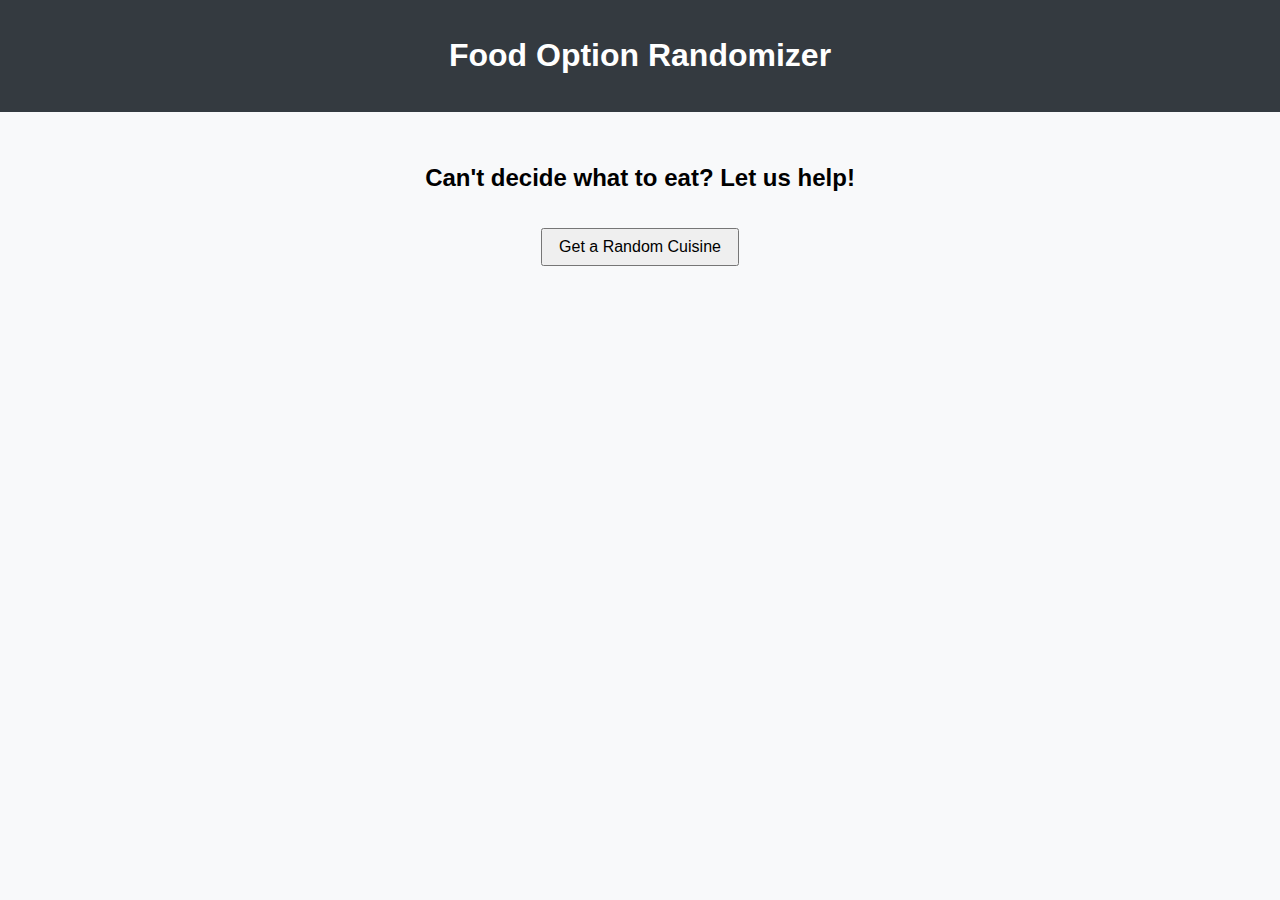
==== index.html @ d0d98cae "yes go" ====
<!DOCTYPE html>
<html lang="en">
<head>
    <meta charset="UTF-8">
    <meta name="viewport" content="width=device-width, initial-scale=1.0">
    <title>Food Option Randomizer</title>
    <link rel="stylesheet" href="/styles/styles.css">
    
</head>
<body>
    <header>
        <h1>Food Option Randomizer</h1>
    </header>
    <main>
        <h2>Can't decide what to eat? Let us help!</h2>
        <button onclick="randomizeFood()">Get a Random Cuisine</button>
        <p id="result"></p>
    </main>
    <script>
        const cuisines = ["Italian", "Chinese", "Mexican", "Indian", "Japanese", "Thai", "Greek", "French"];

        function randomizeFood() {
            const randomIndex = Math.floor(Math.random() * cuisines.length);
            const randomCuisine = cuisines[randomIndex];
            document.getElementById('result').innerText = `How about some ${randomCuisine} food?`;
        }
    </script>
</body>
</html>
---- styles/styles.css ----
body {
    font-family: Arial, sans-serif;
    text-align: center;
    margin: 0;
    padding: 0;
    background-color: #f8f9fa;
}
header {
    background-color: #343a40;
    color: white;
    padding: 1rem 0;
}
main {
    padding: 2rem;
}
button {
    padding: 0.5rem 1rem;
    font-size: 1rem;
    margin-top: 1rem;
}
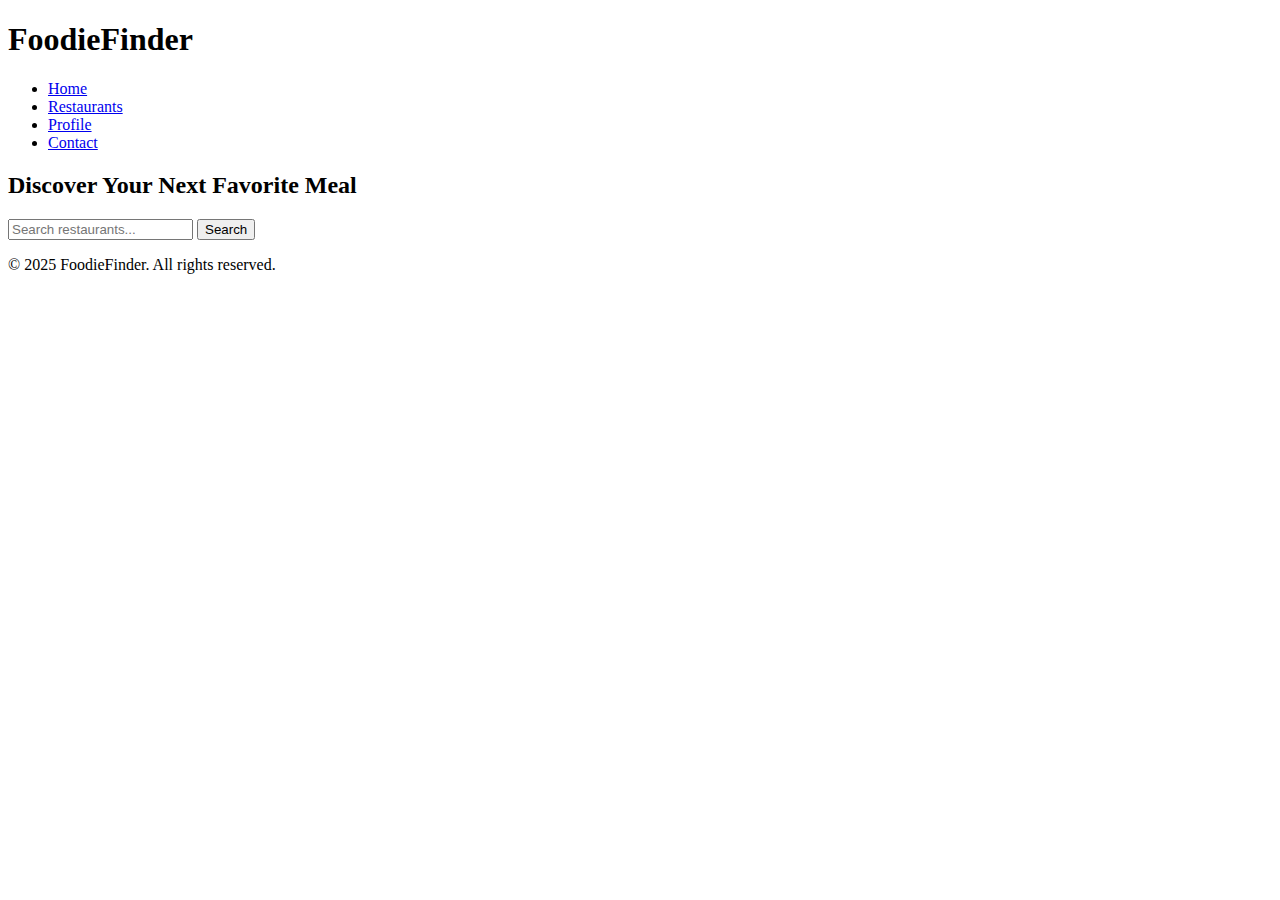
==== commit 531517fe: "edits and rest of the website" ====
--- a/index.html
+++ b/index.html
@@ -1,29 +1,35 @@
 <!DOCTYPE html>
 <html lang="en">
+
 <head>
     <meta charset="UTF-8">
     <meta name="viewport" content="width=device-width, initial-scale=1.0">
-    <title>Food Option Randomizer</title>
-    <link rel="stylesheet" href="/styles/styles.css">
-    
+    <title>FoodieFinder</title>
+    <link rel="stylesheet" href="assets/css/styles.css">
 </head>
+
 <body>
     <header>
-        <h1>Food Option Randomizer</h1>
+        <h1>FoodieFinder</h1>
+        <nav>
+            <ul>
+                <li><a href="index.html">Home</a></li>
+                <li><a href="restaurants.html">Restaurants</a></li>
+                <li><a href="profile.html">Profile</a></li>
+                <li><a href="contact.html">Contact</a></li>
+            </ul>
+        </nav>
     </header>
-    <main>
-        <h2>Can't decide what to eat? Let us help!</h2>
-        <button onclick="randomizeFood()">Get a Random Cuisine</button>
-        <p id="result"></p>
-    </main>
-    <script>
-        const cuisines = ["Italian", "Chinese", "Mexican", "Indian", "Japanese", "Thai", "Greek", "French"];
 
-        function randomizeFood() {
-            const randomIndex = Math.floor(Math.random() * cuisines.length);
-            const randomCuisine = cuisines[randomIndex];
-            document.getElementById('result').innerText = `How about some ${randomCuisine} food?`;
-        }
-    </script>
+    <section class="hero">
+        <h2>Discover Your Next Favorite Meal</h2>
+        <input type="text" placeholder="Search restaurants...">
+        <button>Search</button>
+    </section>
+
+    <footer>
+        <p>© 2025 FoodieFinder. All rights reserved.</p>
+    </footer>
 </body>
+
 </html>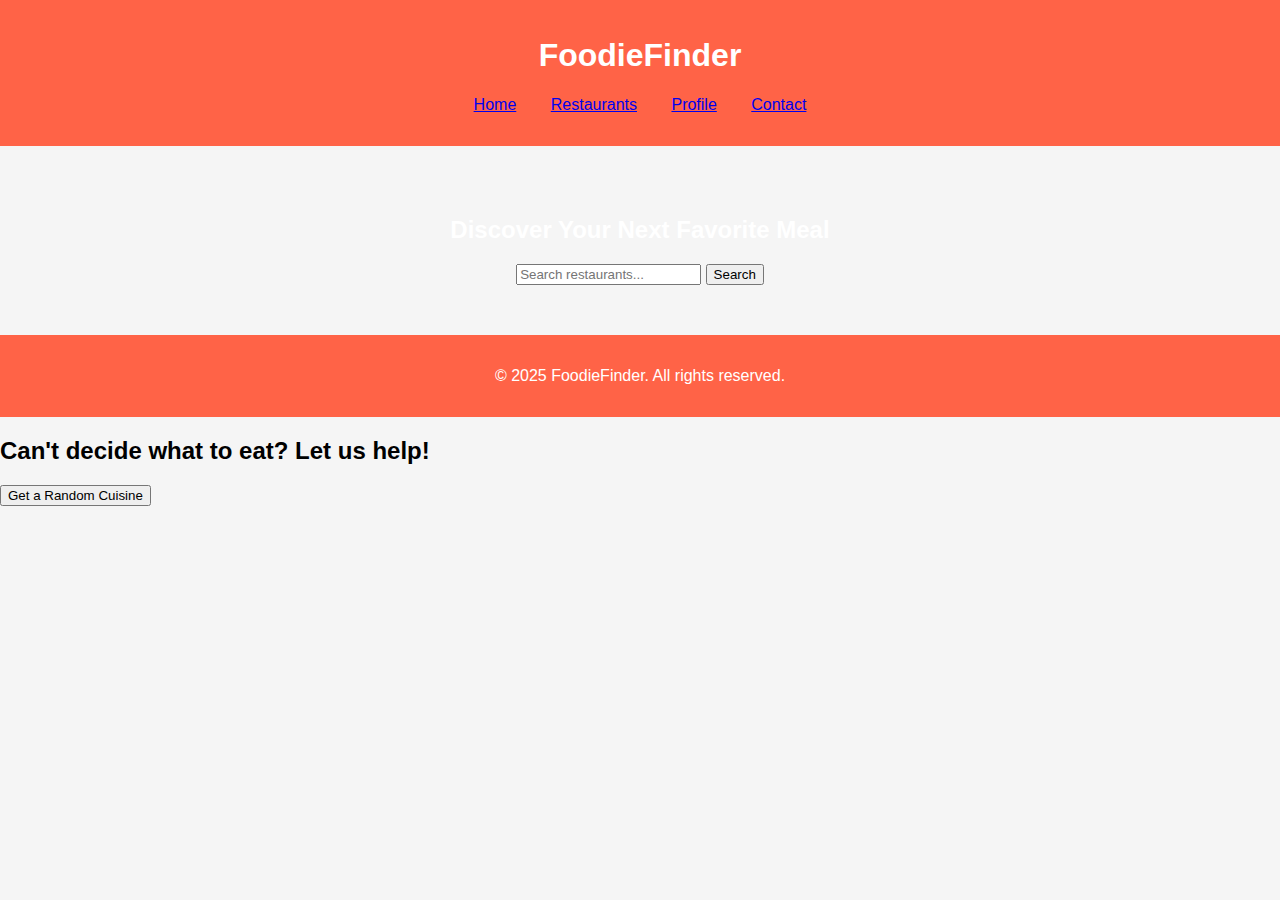
==== commit 4f681984: "more luck" ====
--- a/index.html
+++ b/index.html
@@ -30,6 +30,18 @@
     <footer>
         <p>© 2025 FoodieFinder. All rights reserved.</p>
     </footer>
-</body>
+<main>
+    <h2>Can't decide what to eat? Let us help!</h2>
+    <button onclick="randomizeFood()">Get a Random Cuisine</button>
+    <p id="result"></p>
+</main>
+<script>
+    const cuisines = ["Italian", "Chinese", "Mexican", "Indian", "Japanese", "Thai", "Greek", "French"];
 
+    function randomizeFood() {
+        const randomIndex = Math.floor(Math.random() * cuisines.length);
+        const randomCuisine = cuisines[randomIndex];
+        document.getElementById('result').innerText = `How about some ${randomCuisine} food?`;
+    }
+</script>
 </html>--- a/assets/css/styles.css
+++ b/assets/css/styles.css
@@ -0,0 +1,51 @@
+body {
+    font-family: Arial, sans-serif;
+    margin: 0;
+    padding: 0;
+    background-color: #f5f5f5;
+}
+
+header {
+    background-color: #ff6347;
+    color: white;
+    padding: 1rem;
+    text-align: center;
+}
+
+nav ul {
+    list-style-type: none;
+    padding: 0;
+}
+
+nav ul li {
+    display: inline;
+    margin: 0 15px;
+}
+
+.hero {
+    text-align: center;
+    padding: 50px 0;
+    background-image: url('../images/hero.jpg');
+    background-size: cover;
+    color: white;
+}
+
+.restaurant-list {
+    text-align: center;
+    padding: 20px;
+}
+
+.restaurant {
+    background: white;
+    padding: 15px;
+    margin: 10px auto;
+    max-width: 400px;
+    border-radius: 10px;
+}
+
+footer {
+    text-align: center;
+    padding: 1rem;
+    background-color: #ff6347;
+    color: white;
+}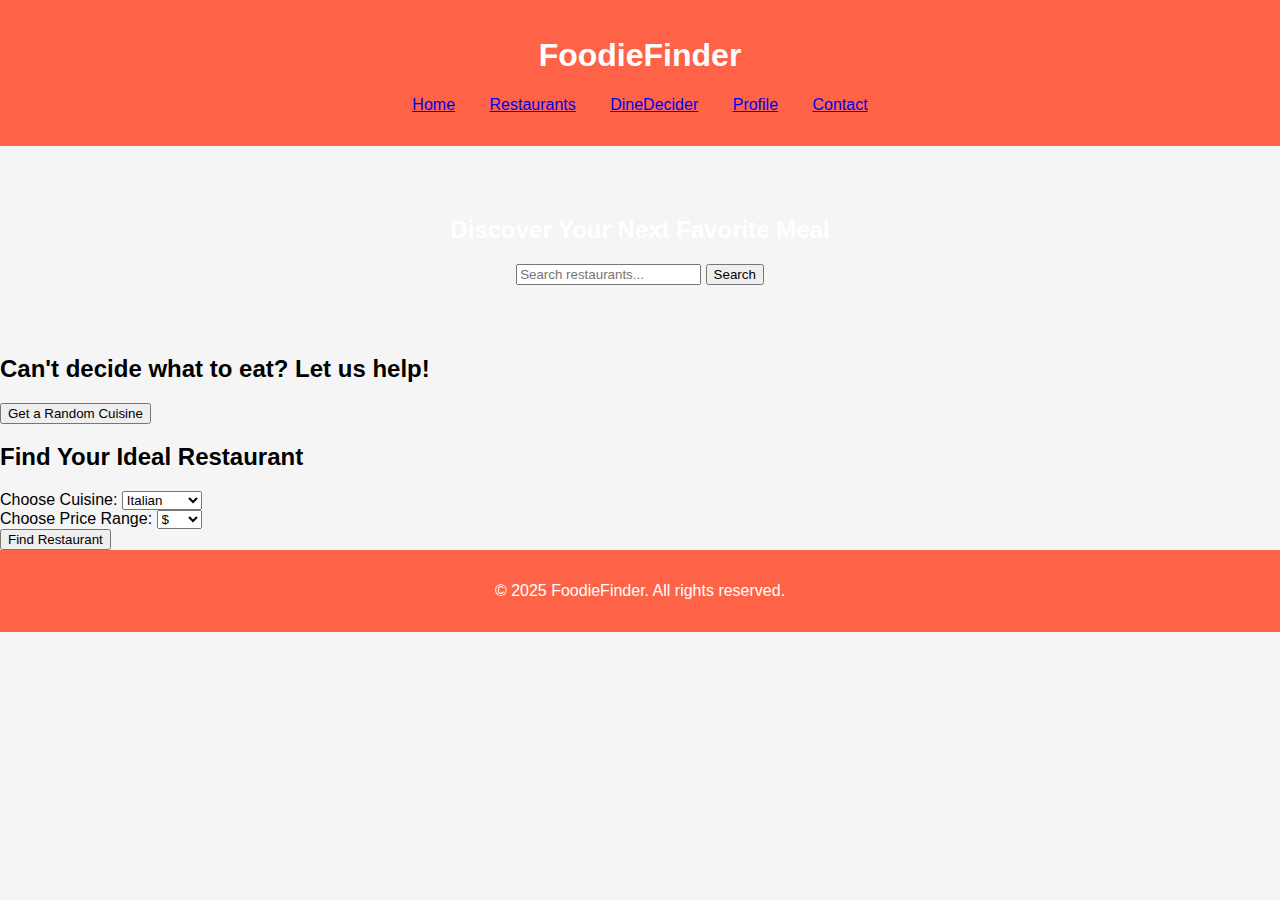
==== commit a68704dc: "application" ====
--- a/index.html
+++ b/index.html
@@ -15,6 +15,7 @@
             <ul>
                 <li><a href="index.html">Home</a></li>
                 <li><a href="restaurants.html">Restaurants</a></li>
+                <li><a href="dinedecider.html">DineDecider</a></li>
                 <li><a href="profile.html">Profile</a></li>
                 <li><a href="contact.html">Contact</a></li>
             </ul>
@@ -27,21 +28,70 @@
         <button>Search</button>
     </section>
 
+    <main>
+        <h2>Can't decide what to eat? Let us help!</h2>
+        <button onclick="randomizeFood()">Get a Random Cuisine</button>
+        <p id="result"></p>
+
+        <!-- Restaurant Quiz Section -->
+        <section id="restaurant-quiz">
+            <h2>Find Your Ideal Restaurant</h2>
+            <form id="quiz-form">
+                <label for="cuisine">Choose Cuisine:</label>
+                <select id="cuisine">
+                    <option value="Italian">Italian</option>
+                    <option value="Mexican">Mexican</option>
+                    <option value="Chinese">Chinese</option>
+                    <option value="Indian">Indian</option>
+                    <option value="Japanese">Japanese</option>
+                    <option value="Thai">Thai</option>
+                    <option value="Greek">Greek</option>
+                    <option value="French">French</option>
+                </select>
+                <br>
+                <label for="price">Choose Price Range:</label>
+                <select id="price">
+                    <option value="$">$</option>
+                    <option value="$$">$$</option>
+                    <option value="$$$">$$$</option>
+                </select>
+                <br>
+                <button type="button" onclick="submitQuiz()">Find Restaurant</button>
+            </form>
+            <div id="quiz-results"></div>
+        </section>
+    </main>
+
     <footer>
         <p>© 2025 FoodieFinder. All rights reserved.</p>
     </footer>
-<main>
-    <h2>Can't decide what to eat? Let us help!</h2>
-    <button onclick="randomizeFood()">Get a Random Cuisine</button>
-    <p id="result"></p>
-</main>
-<script>
-    const cuisines = ["Italian", "Chinese", "Mexican", "Indian", "Japanese", "Thai", "Greek", "French"];
 
-    function randomizeFood() {
-        const randomIndex = Math.floor(Math.random() * cuisines.length);
-        const randomCuisine = cuisines[randomIndex];
-        document.getElementById('result').innerText = `How about some ${randomCuisine} food?`;
-    }
-</script>
+    <script>
+        const cuisines = ["Italian", "Chinese", "Mexican", "Indian", "Japanese", "Thai", "Greek", "French"];
+
+        function randomizeFood() {
+            const randomIndex = Math.floor(Math.random() * cuisines.length);
+            const randomCuisine = cuisines[randomIndex];
+            document.getElementById('result').innerText = `How about some ${randomCuisine} food?`;
+        }
+
+        function submitQuiz() {
+            const cuisine = document.getElementById('cuisine').value;
+            const price_range = document.getElementById('price').value;
+
+            fetch('/quiz', {
+                method: 'POST',
+                headers: { 'Content-Type': 'application/json' },
+                body: JSON.stringify({ cuisine, price_range })
+            })
+                .then(response => response.json())
+                .then(data => {
+                    let resultsDiv = document.getElementById('quiz-results');
+                    resultsDiv.innerHTML = '<h2>Recommended Restaurants:</h2>' +
+                        data.map(r => `<p><strong>${r.name}</strong> - ${r.address}</p>`).join('');
+                });
+        }
+    </script>
+</body>
+
 </html>--- a/assets/css/styles.css
+++ b/assets/css/styles.css
@@ -48,4 +48,44 @@
     padding: 1rem;
     background-color: #ff6347;
     color: white;
+}
+
+.contact-form {
+    text-align: center;
+    padding: 20px;
+    background-color: #fff;
+    max-width: 500px;
+    margin: auto;
+    border-radius: 10px;
+    box-shadow: 0 4px 8px rgba(0, 0, 0, 0.1);
+}
+
+.contact-form h2 {
+    color: #ff6347;
+}
+
+.contact-form input,
+.contact-form textarea {
+    width: 100%;
+    padding: 10px;
+    margin: 10px 0;
+    border: 1px solid #ddd;
+    border-radius: 5px;
+}
+
+.contact-form button {
+    background-color: #ff6347;
+    color: white;
+    padding: 10px 15px;
+    border: none;
+    border-radius: 5px;
+    cursor: pointer;
+}
+
+.contact-info {
+    text-align: center;
+    padding: 20px;
+    background: #f5f5f5;
+    border-radius: 10px;
+    margin-top: 20px;
 }